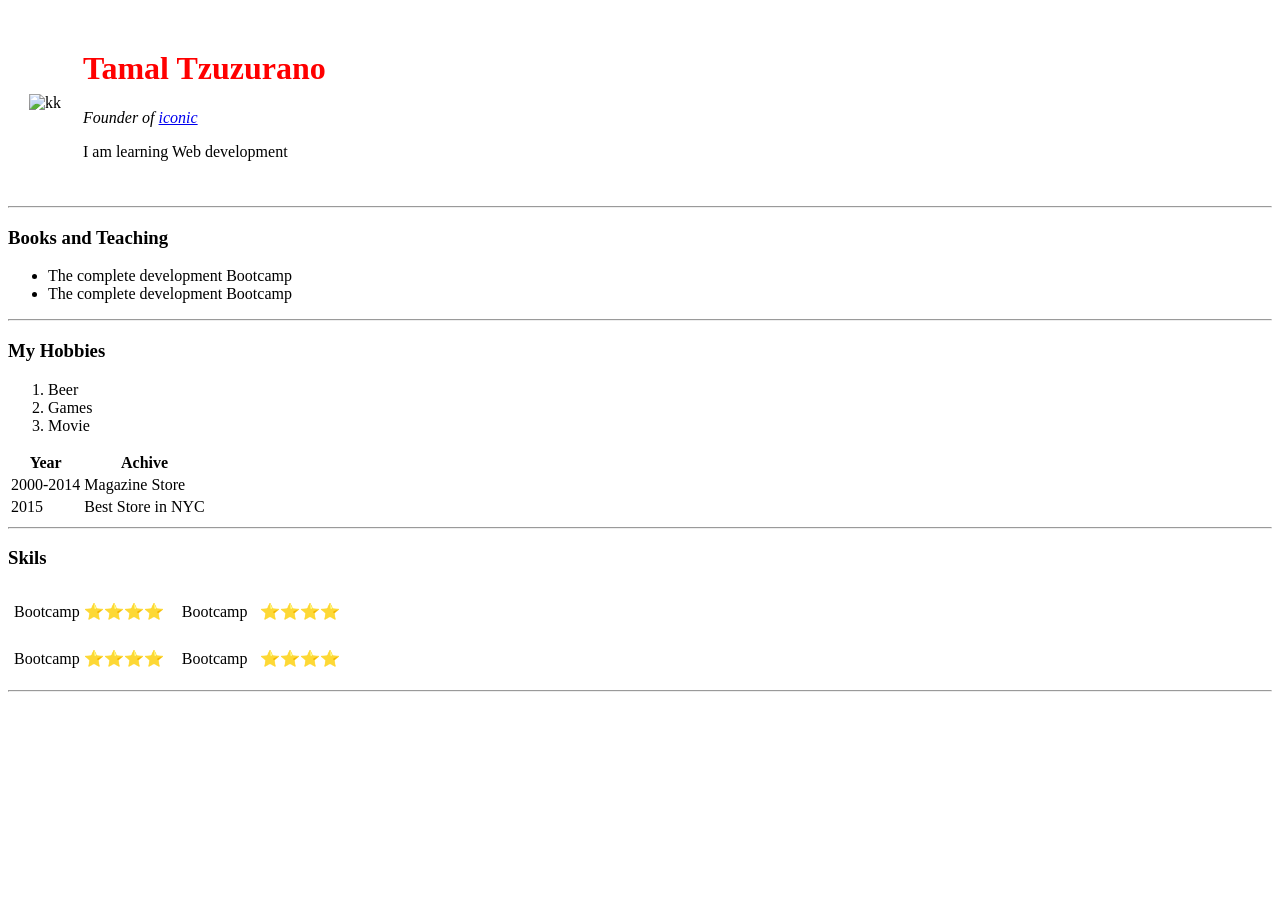
==== index.html @ 0c13b435 "Added initial cv website files" ====
<!DOCTYPE html>
<html lang="en">
<head>
    <meta charset="UTF-8">
    <meta http-equiv="X-UA-Compatible" content="IE=edge">
    <meta name="viewport" content="width=device-width, initial-scale=1.0">
    <title>Document</title>
    <link rel="stylesheet" href="style.css">
</head>

<body>
    <table cellspacing="20">
        <tr>
            <td><img src="Capture7.PNG" alt="kk" height=200px ></td>
            <td><h1>Tamal Tzuzurano</h1>
                <p><em>Founder of <a href="https://www.iconicmagazines.com/">iconic</a> </em></p>
                
                <p>I am learning Web development</p></td>
        </tr>
    </table>
    
    <hr>

    <h3>Books and Teaching</h3>
   <ul>
    <li>The complete development Bootcamp</li>
    <li>The complete development Bootcamp</li>
    
   </ul>
   <hr>

   <h3>My Hobbies</h3>
   <ol>
    <li>Beer</li>
    <li>Games</li>
    <li>Movie</li>
   </ol>

   <table>
    <thead>
        <th>Year</th>
        <th>Achive</th>
    </thead>
    <tbody>
    <tr>
        <td>2000-2014</td>
        <td>Magazine Store</td>
    </tr>
    <tr>
        <td>2015</td>
        <td>Best Store in NYC</td>

    </tr>
    
</tbody>

</table>
<hr>
<h3>Skils</h3>

<table >
    <tr>
        <td>
           <table >
            <tr >
                <td >Bootcamp</td>
                <td>⭐⭐⭐⭐</td>
            </tr>
           </table> 
        </td>
        <td>
            <table cellspacing="10">
                <tr>
                    <td>Bootcamp</td>
                    <td>⭐⭐⭐⭐</td>
                </tr>
               </table> 
        </td>

    </tr>
</table>
<table>
    <tr>
        <td>
           <table>
            <tr>
                <td>Bootcamp</td>
                <td>⭐⭐⭐⭐</td>
            </tr>
           </table> 
        </td>
        <td>
            <table cellspacing="10">
                <tr>
                    <td>Bootcamp</td>
                    <td>⭐⭐⭐⭐</td>
                </tr>
               </table> 
        </td>

    </tr>
</table>
<hr>

<form action="" method="post"></form>

</body>
</html>
---- style.css ----
h1{
    color: red;
}

#circle{
    background: #fff;
  height: 200px;
  width: 200px;
  border: 20px solid;
  border-radius: 50%;
  border-color: green green red red;
  background: -moz-linear-gradient(left, red, red 20%, blue 20%, blue);
  transform: rotate(90deg);
    display: inline-block;
}
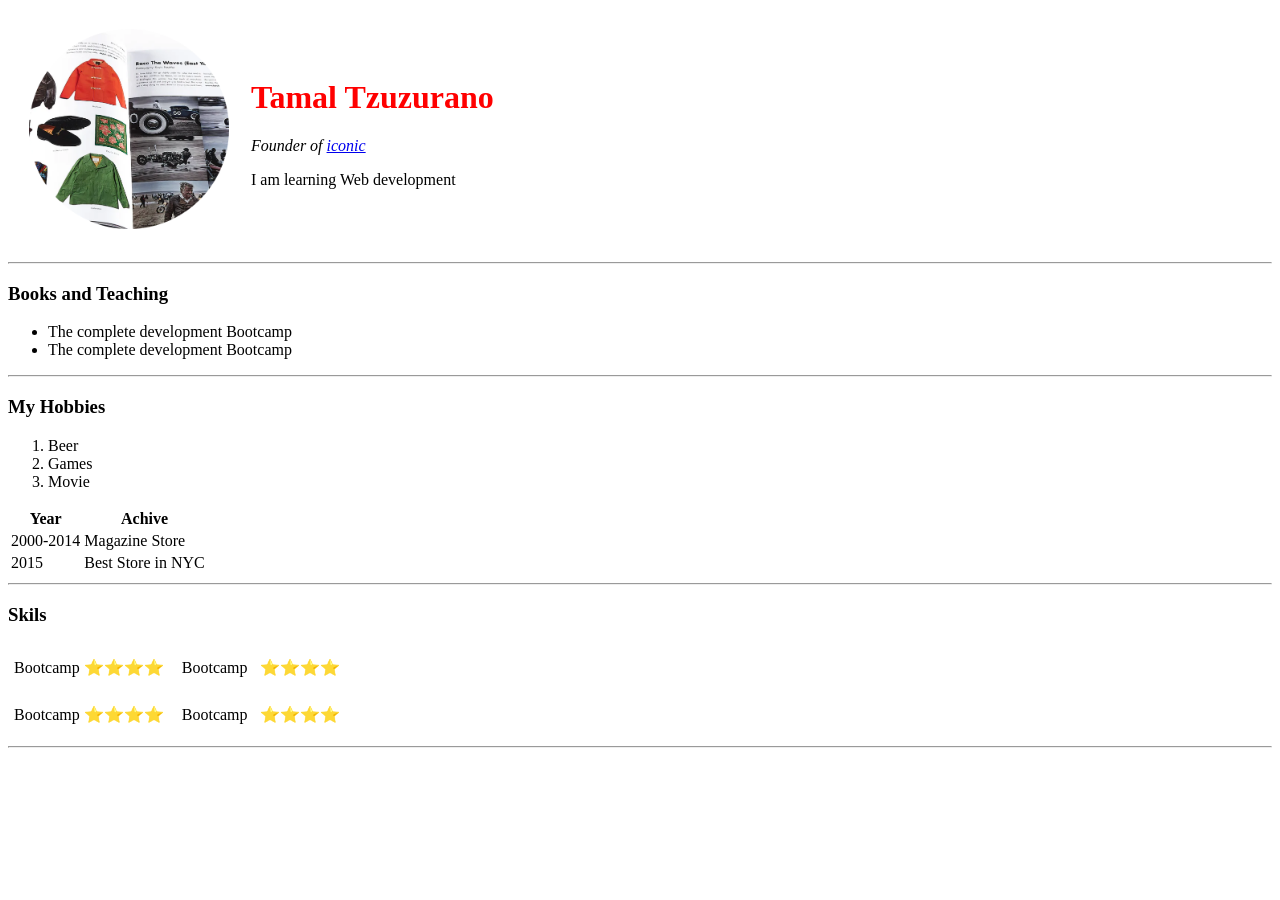
==== commit 6ea26f8b: "Updated index.html" ====
--- a/index.html
+++ b/index.html
@@ -11,7 +11,7 @@
 <body>
     <table cellspacing="20">
         <tr>
-            <td><img src="Capture7.PNG" alt="kk" height=200px ></td>
+            <td><img src="Capture7.png" alt="kk" height=200px ></td>
             <td><h1>Tamal Tzuzurano</h1>
                 <p><em>Founder of <a href="https://www.iconicmagazines.com/">iconic</a> </em></p>
                 
@@ -105,4 +105,4 @@
 <form action="" method="post"></form>
 
 </body>
-</html>+</html>
